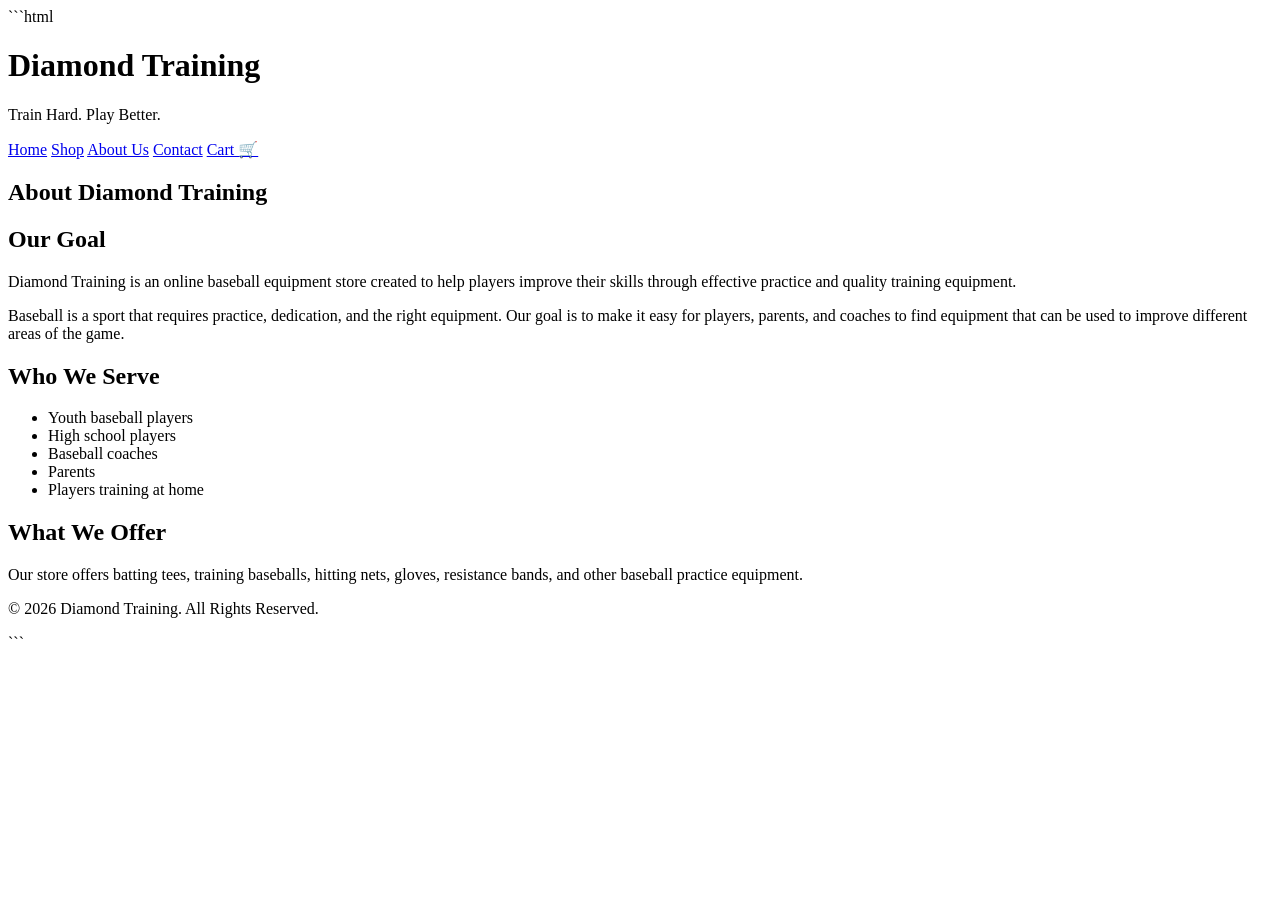
==== baseball-store/about.html @ 40de64be "Create about.html" ====
```html
<!DOCTYPE html>
<html lang="en">
<head>
    <meta charset="UTF-8">
    <meta name="viewport" content="width=device-width, initial-scale=1.0">
    <title>About Us | Diamond Training</title>
    <link rel="stylesheet" href="css/style.css">
</head>

<body>

    <header>
        <div class="logo">
            <h1>Diamond Training</h1>
            <p>Train Hard. Play Better.</p>
        </div>

        <nav>
            <a href="index.html">Home</a>
            <a href="products.html">Shop</a>
            <a href="about.html">About Us</a>
            <a href="contact.html">Contact</a>
            <a href="cart.html">Cart 🛒</a>
        </nav>
    </header>

    <main>

        <section class="page-title">
            <h2>About Diamond Training</h2>
        </section>

        <section class="about">

            <h2>Our Goal</h2>

            <p>
                Diamond Training is an online baseball equipment store
                created to help players improve their skills through
                effective practice and quality training equipment.
            </p>

            <p>
                Baseball is a sport that requires practice, dedication,
                and the right equipment. Our goal is to make it easy for
                players, parents, and coaches to find equipment that can
                be used to improve different areas of the game.
            </p>

            <h2>Who We Serve</h2>

            <ul>
                <li>Youth baseball players</li>
                <li>High school players</li>
                <li>Baseball coaches</li>
                <li>Parents</li>
                <li>Players training at home</li>
            </ul>

            <h2>What We Offer</h2>

            <p>
                Our store offers batting tees, training baseballs,
                hitting nets, gloves, resistance bands, and other
                baseball practice equipment.
            </p>

        </section>

    </main>

    <footer>
        <p>&copy; 2026 Diamond Training. All Rights Reserved.</p>
    </footer>

</body>
</html>
```
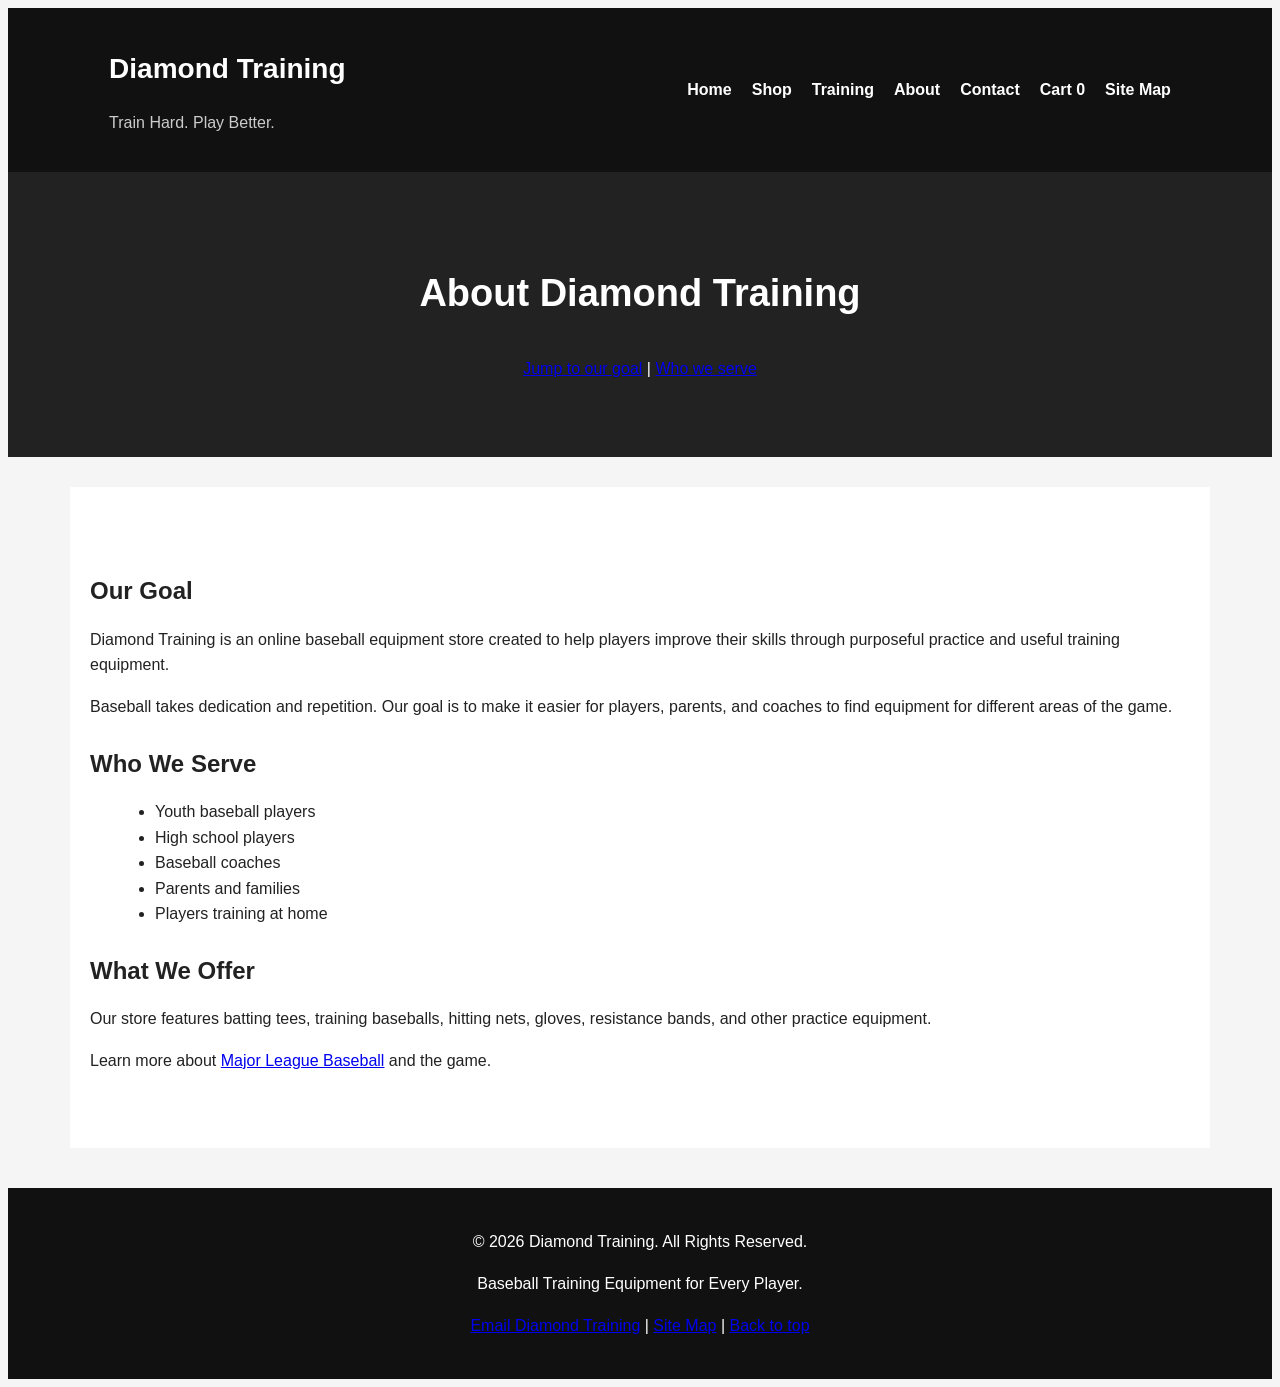
==== commit b7f35bdb: "Complete Diamond Training final project requirements" ====
--- a/baseball-store/about.html
+++ b/baseball-store/about.html
@@ -1,79 +1,21 @@
-```html
 <!DOCTYPE html>
 <html lang="en">
 <head>
-    <meta charset="UTF-8">
-    <meta name="viewport" content="width=device-width, initial-scale=1.0">
-    <title>About Us | Diamond Training</title>
-    <link rel="stylesheet" href="css/style.css">
+<meta charset="UTF-8">
+<meta name="viewport" content="width=device-width, initial-scale=1.0">
+<meta name="description" content="Learn about Diamond Training and our goal of helping baseball players practice with confidence.">
+<meta name="author" content="Diamond Training">
+<title>About Us | Diamond Training</title>
+<link rel="stylesheet" href="css/style.css">
+<script src="js/site.js" defer></script>
 </head>
+<body>
+<!-- Shared navigation appears on every page. -->
+<header id="top"><div class="logo"><h1>Diamond Training</h1><p>Train Hard. Play Better.</p></div><nav aria-label="Main navigation"><a href="index.html">Home</a><a href="products.html">Shop</a><a href="training.html">Training</a><a href="about.html">About</a><a href="contact.html">Contact</a><a href="cart.html">Cart <span id="cart-count">0</span></a><a href="sitemap.html">Site Map</a></nav></header>
+<main>
 
-<body>
-
-    <header>
-        <div class="logo">
-            <h1>Diamond Training</h1>
-            <p>Train Hard. Play Better.</p>
-        </div>
-
-        <nav>
-            <a href="index.html">Home</a>
-            <a href="products.html">Shop</a>
-            <a href="about.html">About Us</a>
-            <a href="contact.html">Contact</a>
-            <a href="cart.html">Cart 🛒</a>
-        </nav>
-    </header>
-
-    <main>
-
-        <section class="page-title">
-            <h2>About Diamond Training</h2>
-        </section>
-
-        <section class="about">
-
-            <h2>Our Goal</h2>
-
-            <p>
-                Diamond Training is an online baseball equipment store
-                created to help players improve their skills through
-                effective practice and quality training equipment.
-            </p>
-
-            <p>
-                Baseball is a sport that requires practice, dedication,
-                and the right equipment. Our goal is to make it easy for
-                players, parents, and coaches to find equipment that can
-                be used to improve different areas of the game.
-            </p>
-
-            <h2>Who We Serve</h2>
-
-            <ul>
-                <li>Youth baseball players</li>
-                <li>High school players</li>
-                <li>Baseball coaches</li>
-                <li>Parents</li>
-                <li>Players training at home</li>
-            </ul>
-
-            <h2>What We Offer</h2>
-
-            <p>
-                Our store offers batting tees, training baseballs,
-                hitting nets, gloves, resistance bands, and other
-                baseball practice equipment.
-            </p>
-
-        </section>
-
-    </main>
-
-    <footer>
-        <p>&copy; 2026 Diamond Training. All Rights Reserved.</p>
-    </footer>
-
+<section class="page-title"><h2>About Diamond Training</h2><p><a href="#goal">Jump to our goal</a> | <a href="#audience">Who we serve</a></p></section><section class="about" id="goal"><h2>Our Goal</h2><p>Diamond Training is an online baseball equipment store created to help players improve their skills through purposeful practice and useful training equipment.</p><p>Baseball takes dedication and repetition. Our goal is to make it easier for players, parents, and coaches to find equipment for different areas of the game.</p><h2 id="audience">Who We Serve</h2><ul><li>Youth baseball players</li><li>High school players</li><li>Baseball coaches</li><li>Parents and families</li><li>Players training at home</li></ul><h2>What We Offer</h2><p>Our store features batting tees, training baseballs, hitting nets, gloves, resistance bands, and other practice equipment.</p><p>Learn more about <a href="https://www.mlb.com/">Major League Baseball</a> and the game.</p></section>
+</main>
+<footer><p>&copy; 2026 Diamond Training. All Rights Reserved.</p><p>Baseball Training Equipment for Every Player.</p><p><a href="mailto:info@diamondtraining.example">Email Diamond Training</a> | <a href="sitemap.html">Site Map</a> | <a href="#top">Back to top</a></p></footer>
 </body>
-</html>
-```
+</html>
--- a/baseball-store/css/style.css
+++ b/baseball-store/css/style.css
@@ -0,0 +1,307 @@
+```css
+/* GENERAL STYLES */
+
+* {
+    box-sizing: border-box;
+    margin: 0;
+    padding: 0;
+}
+
+body {
+    font-family: Arial, Helvetica, sans-serif;
+    line-height: 1.6;
+    background-color: #f5f5f5;
+    color: #222;
+}
+
+header {
+    background-color: #111;
+    color: white;
+    padding: 20px 8%;
+    display: flex;
+    justify-content: space-between;
+    align-items: center;
+}
+
+.logo h1 {
+    font-size: 28px;
+}
+
+.logo p {
+    color: #cccccc;
+}
+
+/* NAVIGATION */
+
+nav a {
+    color: white;
+    text-decoration: none;
+    margin-left: 20px;
+    font-weight: bold;
+}
+
+nav a:hover {
+    color: #e31b23;
+}
+
+/* HERO */
+
+.hero {
+    min-height: 500px;
+    background-image: url("../images/baseball-equipment.jpg");
+    background-size: cover;
+    background-position: center;
+    display: flex;
+    align-items: center;
+    padding: 50px 8%;
+}
+
+.hero-text {
+    background-color: rgba(0, 0, 0, 0.75);
+    color: white;
+    padding: 40px;
+    max-width: 600px;
+}
+
+.hero-text h2 {
+    font-size: 42px;
+    margin-bottom: 15px;
+}
+
+.hero-text p {
+    font-size: 18px;
+    margin-bottom: 25px;
+}
+
+/* BUTTONS */
+
+.button,
+button {
+    background-color: #d71920;
+    color: white;
+    border: none;
+    padding: 12px 22px;
+    text-decoration: none;
+    font-weight: bold;
+    cursor: pointer;
+    display: inline-block;
+}
+
+.button:hover,
+button:hover {
+    background-color: #a90000;
+}
+
+/* SECTIONS */
+
+.welcome,
+.categories,
+.featured,
+.why-us,
+.about,
+.contact,
+.cart {
+    max-width: 1100px;
+    margin: auto;
+    padding: 60px 20px;
+}
+
+.welcome {
+    text-align: center;
+}
+
+.welcome h2,
+.categories h2,
+.featured h2,
+.why-us h2 {
+    margin-bottom: 20px;
+    font-size: 30px;
+}
+
+/* CATEGORIES */
+
+.category-container {
+    display: flex;
+    gap: 25px;
+}
+
+.category {
+    background-color: white;
+    padding: 30px;
+    flex: 1;
+    box-shadow: 0 2px 8px rgba(0,0,0,0.1);
+}
+
+.category h3 {
+    margin-bottom: 10px;
+}
+
+.category a {
+    color: #d71920;
+    font-weight: bold;
+    text-decoration: none;
+}
+
+/* PRODUCTS */
+
+.product-container,
+.shop {
+    display: grid;
+    grid-template-columns: repeat(3, 1fr);
+    gap: 25px;
+}
+
+.product {
+    background-color: white;
+    padding: 20px;
+    box-shadow: 0 2px 8px rgba(0,0,0,0.1);
+}
+
+.product img {
+    width: 100%;
+    height: 220px;
+    object-fit: cover;
+    margin-bottom: 15px;
+}
+
+.product h3 {
+    margin-bottom: 8px;
+}
+
+.product p {
+    margin-bottom: 10px;
+}
+
+.product h4 {
+    font-size: 20px;
+    margin-bottom: 15px;
+}
+
+/* PAGE TITLE */
+
+.page-title {
+    background-color: #222;
+    color: white;
+    text-align: center;
+    padding: 60px 20px;
+}
+
+.page-title h2 {
+    font-size: 38px;
+}
+
+/* WHY US */
+
+.features {
+    display: flex;
+    gap: 30px;
+}
+
+.features div {
+    flex: 1;
+    background-color: white;
+    padding: 25px;
+}
+
+/* ABOUT */
+
+.about {
+    background-color: white;
+    margin-top: 30px;
+}
+
+.about h2 {
+    margin-bottom: 15px;
+    margin-top: 25px;
+}
+
+.about p {
+    margin-bottom: 15px;
+}
+
+.about ul {
+    margin-left: 25px;
+}
+
+/* CONTACT */
+
+.contact {
+    background-color: white;
+    margin-top: 30px;
+}
+
+form {
+    max-width: 700px;
+    margin: auto;
+}
+
+form label {
+    display: block;
+    margin-top: 15px;
+    font-weight: bold;
+}
+
+form input,
+form textarea {
+    width: 100%;
+    padding: 12px;
+    margin-top: 5px;
+    border: 1px solid #ccc;
+}
+
+form button {
+    margin-top: 20px;
+}
+
+/* CART */
+
+.cart {
+    text-align: center;
+    background-color: white;
+    margin-top: 30px;
+}
+
+/* FOOTER */
+
+footer {
+    background-color: #111;
+    color: white;
+    text-align: center;
+    padding: 25px;
+    margin-top: 40px;
+}
+
+/* MOBILE */
+
+@media screen and (max-width: 768px) {
+
+    header {
+        flex-direction: column;
+        text-align: center;
+    }
+
+    nav {
+        margin-top: 15px;
+    }
+
+    nav a {
+        display: inline-block;
+        margin: 5px;
+    }
+
+    .hero-text h2 {
+        font-size: 30px;
+    }
+
+    .category-container,
+    .features {
+        flex-direction: column;
+    }
+
+    .product-container,
+    .shop {
+        grid-template-columns: 1fr;
+    }
+
+}
+```
